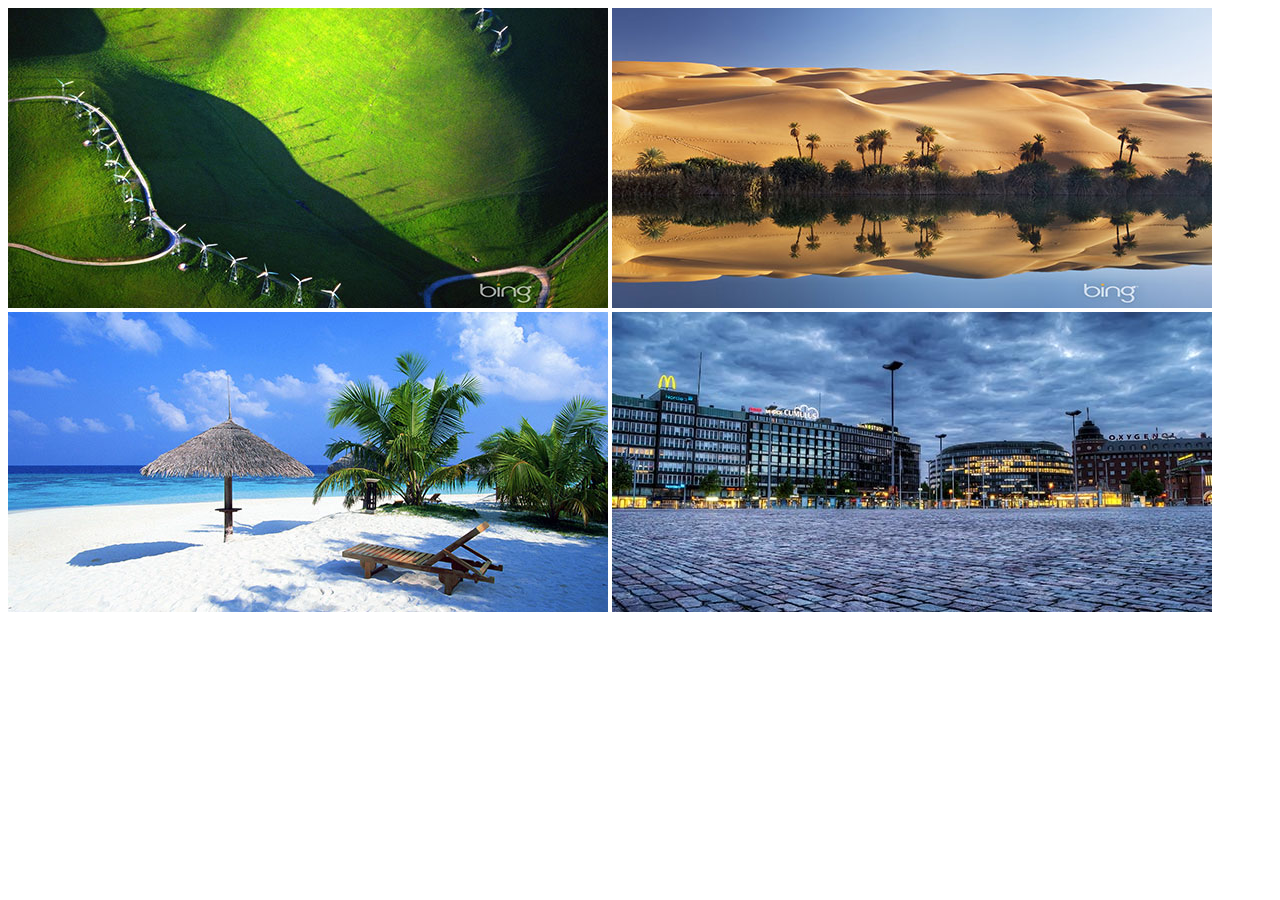
==== Ejercicio3/carousel/index.html @ 0718dde9 "Subida de ejercicio" ====
<!doctype html>
<html>
<head>
    <meta charset="utf-8">
    <title>Carousel Example</title>
</head>
<body>

<div class="container">
    <div id="slides">
        <img src="img/02.jpg" alt="foto">
        <img src="img/04.jpg" alt="foto">
        <img src="img/05.jpg" alt="foto">
        <img src="img/09.jpg" alt="foto">
    </div>
</div>

</body>
</html>
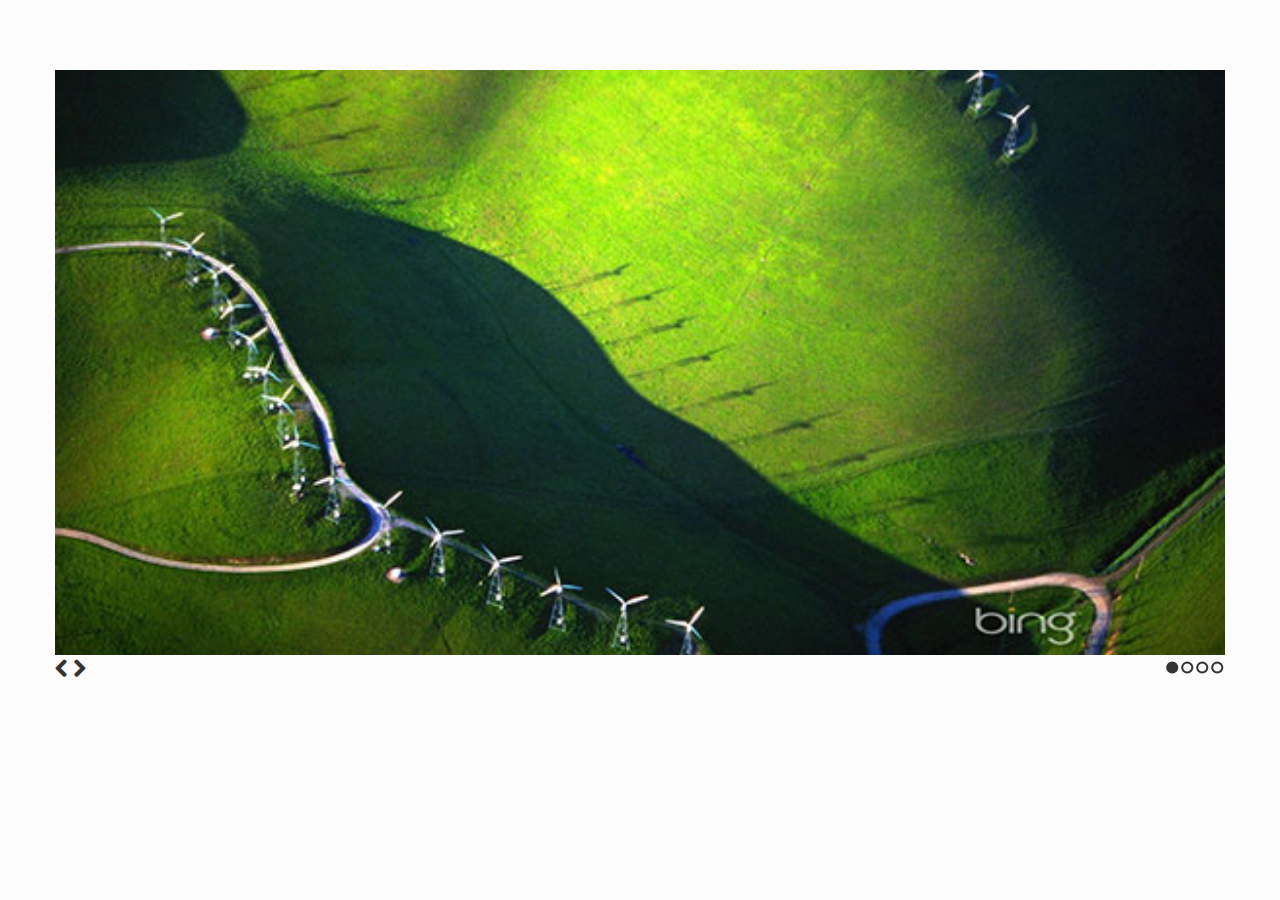
==== commit 3b7a332a: "Subida de ejercicios" ====
--- a/Ejercicio3/carousel/index.html
+++ b/Ejercicio3/carousel/index.html
@@ -3,7 +3,15 @@
 <head>
     <meta charset="utf-8">
     <title>Carousel Example</title>
+
+  	<meta name="viewport" content="width=device-width">
+
+  	<link rel="stylesheet" href="css/example.css">
+	<link rel="stylesheet" href="css/font-awesome.min.css">
+  	<link rel="stylesheet" href="css/styles.css">
+
 </head>
+
 <body>
 
 <div class="container">
@@ -12,8 +20,23 @@
         <img src="img/04.jpg" alt="foto">
         <img src="img/05.jpg" alt="foto">
         <img src="img/09.jpg" alt="foto">
+	    <a href="#" class="slidesjs-previous slidesjs-navigation"><i class="icon-chevron-left icon-large"></i></a>
+      	<a href="#" class="slidesjs-next slidesjs-navigation"><i class="icon-chevron-right icon-large"></i></a>
     </div>
 </div>
 
+	<script src="https://ajax.googleapis.com/ajax/libs/jquery/3.1.1/jquery.min.js"></script>
+	<script src="js/jquery.slides.min.js"></script>
+
+	<script>
+	    $(function() {
+	      $('#slides').slidesjs({
+	        width: 600,
+	        height: 300,
+	        navigation: false
+	      });
+	    });
+  	</script>
+
 </body>
 </html>
--- a/Ejercicio3/carousel/css/example.css
+++ b/Ejercicio3/carousel/css/example.css
@@ -0,0 +1,1742 @@
+/*!
+ * Bootstrap v2.2.2
+ *
+ * Copyright 2012 Twitter, Inc
+ * Licensed under the Apache License v2.0
+ * http://www.apache.org/licenses/LICENSE-2.0
+ *
+ * Designed and built with all the love in the world @twitter by @mdo and @fat.
+ */
+.clearfix {
+  *zoom: 1;
+}
+.clearfix:before,
+.clearfix:after {
+  display: table;
+  content: "";
+  line-height: 0;
+}
+.clearfix:after {
+  clear: both;
+}
+.hide-text {
+  font: 0/0 a;
+  color: transparent;
+  text-shadow: none;
+  background-color: transparent;
+  border: 0;
+}
+.input-block-level {
+  display: block;
+  width: 100%;
+  min-height: 30px;
+  -webkit-box-sizing: border-box;
+  -moz-box-sizing: border-box;
+  box-sizing: border-box;
+}
+article,
+aside,
+details,
+figcaption,
+figure,
+footer,
+header,
+hgroup,
+nav,
+section {
+  display: block;
+}
+audio,
+canvas,
+video {
+  display: inline-block;
+  *display: inline;
+  *zoom: 1;
+}
+audio:not([controls]) {
+  display: none;
+}
+html {
+  font-size: 100%;
+  -webkit-text-size-adjust: 100%;
+  -ms-text-size-adjust: 100%;
+}
+a:focus {
+  outline: thin dotted #333;
+  outline: 5px auto -webkit-focus-ring-color;
+  outline-offset: -2px;
+}
+a:hover,
+a:active {
+  outline: 0;
+}
+sub,
+sup {
+  position: relative;
+  font-size: 75%;
+  line-height: 0;
+  vertical-align: baseline;
+}
+sup {
+  top: -0.5em;
+}
+sub {
+  bottom: -0.25em;
+}
+img {
+  /* Responsive images (ensure images don't scale beyond their parents) */
+
+  max-width: 100%;
+  /* Part 1: Set a maxium relative to the parent */
+
+  width: auto\9;
+  /* IE7-8 need help adjusting responsive images */
+
+  height: auto;
+  /* Part 2: Scale the height according to the width, otherwise you get stretching */
+
+  vertical-align: middle;
+  border: 0;
+  -ms-interpolation-mode: bicubic;
+}
+#map_canvas img,
+.google-maps img {
+  max-width: none;
+}
+button,
+input,
+select,
+textarea {
+  margin: 0;
+  font-size: 100%;
+  vertical-align: middle;
+}
+button,
+input {
+  *overflow: visible;
+  line-height: normal;
+}
+button::-moz-focus-inner,
+input::-moz-focus-inner {
+  padding: 0;
+  border: 0;
+}
+button,
+html input[type="button"],
+input[type="reset"],
+input[type="submit"] {
+  -webkit-appearance: button;
+  cursor: pointer;
+}
+label,
+select,
+button,
+input[type="button"],
+input[type="reset"],
+input[type="submit"],
+input[type="radio"],
+input[type="checkbox"] {
+  cursor: pointer;
+}
+input[type="search"] {
+  -webkit-box-sizing: content-box;
+  -moz-box-sizing: content-box;
+  box-sizing: content-box;
+  -webkit-appearance: textfield;
+}
+input[type="search"]::-webkit-search-decoration,
+input[type="search"]::-webkit-search-cancel-button {
+  -webkit-appearance: none;
+}
+textarea {
+  overflow: auto;
+  vertical-align: top;
+}
+@media print {
+  * {
+    text-shadow: none !important;
+    color: #000 !important;
+    background: transparent !important;
+    box-shadow: none !important;
+  }
+  a,
+  a:visited {
+    text-decoration: underline;
+  }
+  a[href]:after {
+    content: " (" attr(href) ")";
+  }
+  abbr[title]:after {
+    content: " (" attr(title) ")";
+  }
+  .ir a:after,
+  a[href^="javascript:"]:after,
+  a[href^="#"]:after {
+    content: "";
+  }
+  pre,
+  blockquote {
+    border: 1px solid #999;
+    page-break-inside: avoid;
+  }
+  thead {
+    display: table-header-group;
+  }
+  tr,
+  img {
+    page-break-inside: avoid;
+  }
+  img {
+    max-width: 100% !important;
+  }
+  @page  {
+    margin: 0.5cm;
+  }
+  p,
+  h2,
+  h3 {
+    orphans: 3;
+    widows: 3;
+  }
+  h2,
+  h3 {
+    page-break-after: avoid;
+  }
+}
+body {
+  margin: 0;
+  font-family: "Helvetica Neue", Helvetica, Arial, sans-serif;
+  font-size: 14px;
+  line-height: 20px;
+  color: #333333;
+  background-color: #ffffff;
+}
+/*a {
+  color: #0088cc;
+  text-decoration: none;
+}
+a:hover {
+  color: #005580;
+  text-decoration: underline;
+}*/
+.img-rounded {
+  -webkit-border-radius: 6px;
+  -moz-border-radius: 6px;
+  border-radius: 6px;
+}
+.img-polaroid {
+  padding: 4px;
+  background-color: #fff;
+  border: 1px solid #ccc;
+  border: 1px solid rgba(0, 0, 0, 0.2);
+  -webkit-box-shadow: 0 1px 3px rgba(0, 0, 0, 0.1);
+  -moz-box-shadow: 0 1px 3px rgba(0, 0, 0, 0.1);
+  box-shadow: 0 1px 3px rgba(0, 0, 0, 0.1);
+}
+.img-circle {
+  -webkit-border-radius: 500px;
+  -moz-border-radius: 500px;
+  border-radius: 500px;
+}
+.row {
+  margin-left: -20px;
+  *zoom: 1;
+}
+.row:before,
+.row:after {
+  display: table;
+  content: "";
+  line-height: 0;
+}
+.row:after {
+  clear: both;
+}
+[class*="span"] {
+  float: left;
+  min-height: 1px;
+  margin-left: 20px;
+}
+.container,
+.navbar-static-top .container,
+.navbar-fixed-top .container,
+.navbar-fixed-bottom .container {
+  width: 940px;
+}
+.span12 {
+  width: 940px;
+}
+.span11 {
+  width: 860px;
+}
+.span10 {
+  width: 780px;
+}
+.span9 {
+  width: 700px;
+}
+.span8 {
+  width: 620px;
+}
+.span7 {
+  width: 540px;
+}
+.span6 {
+  width: 460px;
+}
+.span5 {
+  width: 380px;
+}
+.span4 {
+  width: 300px;
+}
+.span3 {
+  width: 220px;
+}
+.span2 {
+  width: 140px;
+}
+.span1 {
+  width: 60px;
+}
+.offset12 {
+  margin-left: 980px;
+}
+.offset11 {
+  margin-left: 900px;
+}
+.offset10 {
+  margin-left: 820px;
+}
+.offset9 {
+  margin-left: 740px;
+}
+.offset8 {
+  margin-left: 660px;
+}
+.offset7 {
+  margin-left: 580px;
+}
+.offset6 {
+  margin-left: 500px;
+}
+.offset5 {
+  margin-left: 420px;
+}
+.offset4 {
+  margin-left: 340px;
+}
+.offset3 {
+  margin-left: 260px;
+}
+.offset2 {
+  margin-left: 180px;
+}
+.offset1 {
+  margin-left: 100px;
+}
+.row-fluid {
+  width: 100%;
+  *zoom: 1;
+}
+.row-fluid:before,
+.row-fluid:after {
+  display: table;
+  content: "";
+  line-height: 0;
+}
+.row-fluid:after {
+  clear: both;
+}
+.row-fluid [class*="span"] {
+  display: block;
+  width: 100%;
+  min-height: 30px;
+  -webkit-box-sizing: border-box;
+  -moz-box-sizing: border-box;
+  box-sizing: border-box;
+  float: left;
+  margin-left: 2.127659574468085%;
+  *margin-left: 2.074468085106383%;
+}
+.row-fluid [class*="span"]:first-child {
+  margin-left: 0;
+}
+.row-fluid .controls-row [class*="span"] + [class*="span"] {
+  margin-left: 2.127659574468085%;
+}
+.row-fluid .span12 {
+  width: 100%;
+  *width: 99.94680851063829%;
+}
+.row-fluid .span11 {
+  width: 91.48936170212765%;
+  *width: 91.43617021276594%;
+}
+.row-fluid .span10 {
+  width: 82.97872340425532%;
+  *width: 82.92553191489361%;
+}
+.row-fluid .span9 {
+  width: 74.46808510638297%;
+  *width: 74.41489361702126%;
+}
+.row-fluid .span8 {
+  width: 65.95744680851064%;
+  *width: 65.90425531914893%;
+}
+.row-fluid .span7 {
+  width: 57.44680851063829%;
+  *width: 57.39361702127659%;
+}
+.row-fluid .span6 {
+  width: 48.93617021276595%;
+  *width: 48.88297872340425%;
+}
+.row-fluid .span5 {
+  width: 40.42553191489362%;
+  *width: 40.37234042553192%;
+}
+.row-fluid .span4 {
+  width: 31.914893617021278%;
+  *width: 31.861702127659576%;
+}
+.row-fluid .span3 {
+  width: 23.404255319148934%;
+  *width: 23.351063829787233%;
+}
+.row-fluid .span2 {
+  width: 14.893617021276595%;
+  *width: 14.840425531914894%;
+}
+.row-fluid .span1 {
+  width: 6.382978723404255%;
+  *width: 6.329787234042553%;
+}
+.row-fluid .offset12 {
+  margin-left: 104.25531914893617%;
+  *margin-left: 104.14893617021275%;
+}
+.row-fluid .offset12:first-child {
+  margin-left: 102.12765957446808%;
+  *margin-left: 102.02127659574467%;
+}
+.row-fluid .offset11 {
+  margin-left: 95.74468085106382%;
+  *margin-left: 95.6382978723404%;
+}
+.row-fluid .offset11:first-child {
+  margin-left: 93.61702127659574%;
+  *margin-left: 93.51063829787232%;
+}
+.row-fluid .offset10 {
+  margin-left: 87.23404255319149%;
+  *margin-left: 87.12765957446807%;
+}
+.row-fluid .offset10:first-child {
+  margin-left: 85.1063829787234%;
+  *margin-left: 84.99999999999999%;
+}
+.row-fluid .offset9 {
+  margin-left: 78.72340425531914%;
+  *margin-left: 78.61702127659572%;
+}
+.row-fluid .offset9:first-child {
+  margin-left: 76.59574468085106%;
+  *margin-left: 76.48936170212764%;
+}
+.row-fluid .offset8 {
+  margin-left: 70.2127659574468%;
+  *margin-left: 70.10638297872339%;
+}
+.row-fluid .offset8:first-child {
+  margin-left: 68.08510638297872%;
+  *margin-left: 67.9787234042553%;
+}
+.row-fluid .offset7 {
+  margin-left: 61.70212765957446%;
+  *margin-left: 61.59574468085106%;
+}
+.row-fluid .offset7:first-child {
+  margin-left: 59.574468085106375%;
+  *margin-left: 59.46808510638297%;
+}
+.row-fluid .offset6 {
+  margin-left: 53.191489361702125%;
+  *margin-left: 53.085106382978715%;
+}
+.row-fluid .offset6:first-child {
+  margin-left: 51.063829787234035%;
+  *margin-left: 50.95744680851063%;
+}
+.row-fluid .offset5 {
+  margin-left: 44.68085106382979%;
+  *margin-left: 44.57446808510638%;
+}
+.row-fluid .offset5:first-child {
+  margin-left: 42.5531914893617%;
+  *margin-left: 42.4468085106383%;
+}
+.row-fluid .offset4 {
+  margin-left: 36.170212765957444%;
+  *margin-left: 36.06382978723405%;
+}
+.row-fluid .offset4:first-child {
+  margin-left: 34.04255319148936%;
+  *margin-left: 33.93617021276596%;
+}
+.row-fluid .offset3 {
+  margin-left: 27.659574468085104%;
+  *margin-left: 27.5531914893617%;
+}
+.row-fluid .offset3:first-child {
+  margin-left: 25.53191489361702%;
+  *margin-left: 25.425531914893618%;
+}
+.row-fluid .offset2 {
+  margin-left: 19.148936170212764%;
+  *margin-left: 19.04255319148936%;
+}
+.row-fluid .offset2:first-child {
+  margin-left: 17.02127659574468%;
+  *margin-left: 16.914893617021278%;
+}
+.row-fluid .offset1 {
+  margin-left: 10.638297872340425%;
+  *margin-left: 10.53191489361702%;
+}
+.row-fluid .offset1:first-child {
+  margin-left: 8.51063829787234%;
+  *margin-left: 8.404255319148938%;
+}
+[class*="span"].hide,
+.row-fluid [class*="span"].hide {
+  display: none;
+}
+[class*="span"].pull-right,
+.row-fluid [class*="span"].pull-right {
+  float: right;
+}
+.container {
+  margin-right: auto;
+  margin-left: auto;
+  *zoom: 1;
+}
+.container:before,
+.container:after {
+  display: table;
+  content: "";
+  line-height: 0;
+}
+.container:after {
+  clear: both;
+}
+.container-fluid {
+  padding-right: 20px;
+  padding-left: 20px;
+  *zoom: 1;
+}
+.container-fluid:before,
+.container-fluid:after {
+  display: table;
+  content: "";
+  line-height: 0;
+}
+.container-fluid:after {
+  clear: both;
+}
+.btn {
+  display: inline-block;
+  *display: inline;
+  /* IE7 inline-block hack */
+
+  *zoom: 1;
+  padding: 4px 12px;
+  margin-bottom: 0;
+  font-size: 14px;
+  line-height: 20px;
+  text-align: center;
+  vertical-align: middle;
+  cursor: pointer;
+  color: #333333;
+  text-shadow: 0 1px 1px rgba(255, 255, 255, 0.75);
+  background-color: #f5f5f5;
+  background-image: -moz-linear-gradient(top, #ffffff, #e6e6e6);
+  background-image: -webkit-gradient(linear, 0 0, 0 100%, from(#ffffff), to(#e6e6e6));
+  background-image: -webkit-linear-gradient(top, #ffffff, #e6e6e6);
+  background-image: -o-linear-gradient(top, #ffffff, #e6e6e6);
+  background-image: linear-gradient(to bottom, #ffffff, #e6e6e6);
+  background-repeat: repeat-x;
+  filter: progid:DXImageTransform.Microsoft.gradient(startColorstr='#ffffffff', endColorstr='#ffe6e6e6', GradientType=0);
+  border-color: #e6e6e6 #e6e6e6 #bfbfbf;
+  border-color: rgba(0, 0, 0, 0.1) rgba(0, 0, 0, 0.1) rgba(0, 0, 0, 0.25);
+  *background-color: #e6e6e6;
+  /* Darken IE7 buttons by default so they stand out more given they won't have borders */
+
+  filter: progid:DXImageTransform.Microsoft.gradient(enabled = false);
+  border: 1px solid #bbbbbb;
+  *border: 0;
+  border-bottom-color: #a2a2a2;
+  -webkit-border-radius: 4px;
+  -moz-border-radius: 4px;
+  border-radius: 4px;
+  *margin-left: .3em;
+  -webkit-box-shadow: inset 0 1px 0 rgba(255,255,255,.2), 0 1px 2px rgba(0,0,0,.05);
+  -moz-box-shadow: inset 0 1px 0 rgba(255,255,255,.2), 0 1px 2px rgba(0,0,0,.05);
+  box-shadow: inset 0 1px 0 rgba(255,255,255,.2), 0 1px 2px rgba(0,0,0,.05);
+}
+.btn:hover,
+.btn:active,
+.btn.active,
+.btn.disabled,
+.btn[disabled] {
+  color: #333333;
+  background-color: #e6e6e6;
+  *background-color: #d9d9d9;
+}
+.btn:active,
+.btn.active {
+  background-color: #cccccc \9;
+}
+.btn:first-child {
+  *margin-left: 0;
+}
+.btn:hover {
+  color: #333333;
+  text-decoration: none;
+  background-position: 0 -15px;
+  -webkit-transition: background-position 0.1s linear;
+  -moz-transition: background-position 0.1s linear;
+  -o-transition: background-position 0.1s linear;
+  transition: background-position 0.1s linear;
+}
+.btn:focus {
+  outline: thin dotted #333;
+  outline: 5px auto -webkit-focus-ring-color;
+  outline-offset: -2px;
+}
+.btn.active,
+.btn:active {
+  background-image: none;
+  outline: 0;
+  -webkit-box-shadow: inset 0 2px 4px rgba(0,0,0,.15), 0 1px 2px rgba(0,0,0,.05);
+  -moz-box-shadow: inset 0 2px 4px rgba(0,0,0,.15), 0 1px 2px rgba(0,0,0,.05);
+  box-shadow: inset 0 2px 4px rgba(0,0,0,.15), 0 1px 2px rgba(0,0,0,.05);
+}
+.btn.disabled,
+.btn[disabled] {
+  cursor: default;
+  background-image: none;
+  opacity: 0.65;
+  filter: alpha(opacity=65);
+  -webkit-box-shadow: none;
+  -moz-box-shadow: none;
+  box-shadow: none;
+}
+.btn-large {
+  padding: 11px 19px;
+  font-size: 17.5px;
+  -webkit-border-radius: 6px;
+  -moz-border-radius: 6px;
+  border-radius: 6px;
+}
+.btn-large [class^="icon-"],
+.btn-large [class*=" icon-"] {
+  margin-top: 4px;
+}
+.btn-small {
+  padding: 2px 10px;
+  font-size: 11.9px;
+  -webkit-border-radius: 3px;
+  -moz-border-radius: 3px;
+  border-radius: 3px;
+}
+.btn-small [class^="icon-"],
+.btn-small [class*=" icon-"] {
+  margin-top: 0;
+}
+.btn-mini [class^="icon-"],
+.btn-mini [class*=" icon-"] {
+  margin-top: -1px;
+}
+.btn-mini {
+  padding: 0 6px;
+  font-size: 10.5px;
+  -webkit-border-radius: 3px;
+  -moz-border-radius: 3px;
+  border-radius: 3px;
+}
+.btn-block {
+  display: block;
+  width: 100%;
+  padding-left: 0;
+  padding-right: 0;
+  -webkit-box-sizing: border-box;
+  -moz-box-sizing: border-box;
+  box-sizing: border-box;
+}
+.btn-block + .btn-block {
+  margin-top: 5px;
+}
+input[type="submit"].btn-block,
+input[type="reset"].btn-block,
+input[type="button"].btn-block {
+  width: 100%;
+}
+.btn-primary.active,
+.btn-warning.active,
+.btn-danger.active,
+.btn-success.active,
+.btn-info.active,
+.btn-inverse.active {
+  color: rgba(255, 255, 255, 0.75);
+}
+.btn {
+  border-color: #c5c5c5;
+  border-color: rgba(0, 0, 0, 0.15) rgba(0, 0, 0, 0.15) rgba(0, 0, 0, 0.25);
+}
+.btn-primary {
+  color: #ffffff;
+  text-shadow: 0 -1px 0 rgba(0, 0, 0, 0.25);
+  background-color: #006dcc;
+  background-image: -moz-linear-gradient(top, #0088cc, #0044cc);
+  background-image: -webkit-gradient(linear, 0 0, 0 100%, from(#0088cc), to(#0044cc));
+  background-image: -webkit-linear-gradient(top, #0088cc, #0044cc);
+  background-image: -o-linear-gradient(top, #0088cc, #0044cc);
+  background-image: linear-gradient(to bottom, #0088cc, #0044cc);
+  background-repeat: repeat-x;
+  filter: progid:DXImageTransform.Microsoft.gradient(startColorstr='#ff0088cc', endColorstr='#ff0044cc', GradientType=0);
+  border-color: #0044cc #0044cc #002a80;
+  border-color: rgba(0, 0, 0, 0.1) rgba(0, 0, 0, 0.1) rgba(0, 0, 0, 0.25);
+  *background-color: #0044cc;
+  /* Darken IE7 buttons by default so they stand out more given they won't have borders */
+
+  filter: progid:DXImageTransform.Microsoft.gradient(enabled = false);
+}
+.btn-primary:hover,
+.btn-primary:active,
+.btn-primary.active,
+.btn-primary.disabled,
+.btn-primary[disabled] {
+  color: #ffffff;
+  background-color: #0044cc;
+  *background-color: #003bb3;
+}
+.btn-primary:active,
+.btn-primary.active {
+  background-color: #003399 \9;
+}
+.btn-warning {
+  color: #ffffff;
+  text-shadow: 0 -1px 0 rgba(0, 0, 0, 0.25);
+  background-color: #faa732;
+  background-image: -moz-linear-gradient(top, #fbb450, #f89406);
+  background-image: -webkit-gradient(linear, 0 0, 0 100%, from(#fbb450), to(#f89406));
+  background-image: -webkit-linear-gradient(top, #fbb450, #f89406);
+  background-image: -o-linear-gradient(top, #fbb450, #f89406);
+  background-image: linear-gradient(to bottom, #fbb450, #f89406);
+  background-repeat: repeat-x;
+  filter: progid:DXImageTransform.Microsoft.gradient(startColorstr='#fffbb450', endColorstr='#fff89406', GradientType=0);
+  border-color: #f89406 #f89406 #ad6704;
+  border-color: rgba(0, 0, 0, 0.1) rgba(0, 0, 0, 0.1) rgba(0, 0, 0, 0.25);
+  *background-color: #f89406;
+  /* Darken IE7 buttons by default so they stand out more given they won't have borders */
+
+  filter: progid:DXImageTransform.Microsoft.gradient(enabled = false);
+}
+.btn-warning:hover,
+.btn-warning:active,
+.btn-warning.active,
+.btn-warning.disabled,
+.btn-warning[disabled] {
+  color: #ffffff;
+  background-color: #f89406;
+  *background-color: #df8505;
+}
+.btn-warning:active,
+.btn-warning.active {
+  background-color: #c67605 \9;
+}
+.btn-danger {
+  color: #ffffff;
+  text-shadow: 0 -1px 0 rgba(0, 0, 0, 0.25);
+  background-color: #da4f49;
+  background-image: -moz-linear-gradient(top, #ee5f5b, #bd362f);
+  background-image: -webkit-gradient(linear, 0 0, 0 100%, from(#ee5f5b), to(#bd362f));
+  background-image: -webkit-linear-gradient(top, #ee5f5b, #bd362f);
+  background-image: -o-linear-gradient(top, #ee5f5b, #bd362f);
+  background-image: linear-gradient(to bottom, #ee5f5b, #bd362f);
+  background-repeat: repeat-x;
+  filter: progid:DXImageTransform.Microsoft.gradient(startColorstr='#ffee5f5b', endColorstr='#ffbd362f', GradientType=0);
+  border-color: #bd362f #bd362f #802420;
+  border-color: rgba(0, 0, 0, 0.1) rgba(0, 0, 0, 0.1) rgba(0, 0, 0, 0.25);
+  *background-color: #bd362f;
+  /* Darken IE7 buttons by default so they stand out more given they won't have borders */
+
+  filter: progid:DXImageTransform.Microsoft.gradient(enabled = false);
+}
+.btn-danger:hover,
+.btn-danger:active,
+.btn-danger.active,
+.btn-danger.disabled,
+.btn-danger[disabled] {
+  color: #ffffff;
+  background-color: #bd362f;
+  *background-color: #a9302a;
+}
+.btn-danger:active,
+.btn-danger.active {
+  background-color: #942a25 \9;
+}
+.btn-success {
+  color: #ffffff;
+  text-shadow: 0 -1px 0 rgba(0, 0, 0, 0.25);
+  background-color: #5bb75b;
+  background-image: -moz-linear-gradient(top, #62c462, #51a351);
+  background-image: -webkit-gradient(linear, 0 0, 0 100%, from(#62c462), to(#51a351));
+  background-image: -webkit-linear-gradient(top, #62c462, #51a351);
+  background-image: -o-linear-gradient(top, #62c462, #51a351);
+  background-image: linear-gradient(to bottom, #62c462, #51a351);
+  background-repeat: repeat-x;
+  filter: progid:DXImageTransform.Microsoft.gradient(startColorstr='#ff62c462', endColorstr='#ff51a351', GradientType=0);
+  border-color: #51a351 #51a351 #387038;
+  border-color: rgba(0, 0, 0, 0.1) rgba(0, 0, 0, 0.1) rgba(0, 0, 0, 0.25);
+  *background-color: #51a351;
+  /* Darken IE7 buttons by default so they stand out more given they won't have borders */
+
+  filter: progid:DXImageTransform.Microsoft.gradient(enabled = false);
+}
+.btn-success:hover,
+.btn-success:active,
+.btn-success.active,
+.btn-success.disabled,
+.btn-success[disabled] {
+  color: #ffffff;
+  background-color: #51a351;
+  *background-color: #499249;
+}
+.btn-success:active,
+.btn-success.active {
+  background-color: #408140 \9;
+}
+.btn-info {
+  color: #ffffff;
+  text-shadow: 0 -1px 0 rgba(0, 0, 0, 0.25);
+  background-color: #49afcd;
+  background-image: -moz-linear-gradient(top, #5bc0de, #2f96b4);
+  background-image: -webkit-gradient(linear, 0 0, 0 100%, from(#5bc0de), to(#2f96b4));
+  background-image: -webkit-linear-gradient(top, #5bc0de, #2f96b4);
+  background-image: -o-linear-gradient(top, #5bc0de, #2f96b4);
+  background-image: linear-gradient(to bottom, #5bc0de, #2f96b4);
+  background-repeat: repeat-x;
+  filter: progid:DXImageTransform.Microsoft.gradient(startColorstr='#ff5bc0de', endColorstr='#ff2f96b4', GradientType=0);
+  border-color: #2f96b4 #2f96b4 #1f6377;
+  border-color: rgba(0, 0, 0, 0.1) rgba(0, 0, 0, 0.1) rgba(0, 0, 0, 0.25);
+  *background-color: #2f96b4;
+  /* Darken IE7 buttons by default so they stand out more given they won't have borders */
+
+  filter: progid:DXImageTransform.Microsoft.gradient(enabled = false);
+}
+.btn-info:hover,
+.btn-info:active,
+.btn-info.active,
+.btn-info.disabled,
+.btn-info[disabled] {
+  color: #ffffff;
+  background-color: #2f96b4;
+  *background-color: #2a85a0;
+}
+.btn-info:active,
+.btn-info.active {
+  background-color: #24748c \9;
+}
+.btn-inverse {
+  color: #ffffff;
+  text-shadow: 0 -1px 0 rgba(0, 0, 0, 0.25);
+  background-color: #363636;
+  background-image: -moz-linear-gradient(top, #444444, #222222);
+  background-image: -webkit-gradient(linear, 0 0, 0 100%, from(#444444), to(#222222));
+  background-image: -webkit-linear-gradient(top, #444444, #222222);
+  background-image: -o-linear-gradient(top, #444444, #222222);
+  background-image: linear-gradient(to bottom, #444444, #222222);
+  background-repeat: repeat-x;
+  filter: progid:DXImageTransform.Microsoft.gradient(startColorstr='#ff444444', endColorstr='#ff222222', GradientType=0);
+  border-color: #222222 #222222 #000000;
+  border-color: rgba(0, 0, 0, 0.1) rgba(0, 0, 0, 0.1) rgba(0, 0, 0, 0.25);
+  *background-color: #222222;
+  /* Darken IE7 buttons by default so they stand out more given they won't have borders */
+
+  filter: progid:DXImageTransform.Microsoft.gradient(enabled = false);
+}
+.btn-inverse:hover,
+.btn-inverse:active,
+.btn-inverse.active,
+.btn-inverse.disabled,
+.btn-inverse[disabled] {
+  color: #ffffff;
+  background-color: #222222;
+  *background-color: #151515;
+}
+.btn-inverse:active,
+.btn-inverse.active {
+  background-color: #080808 \9;
+}
+button.btn,
+input[type="submit"].btn {
+  *padding-top: 3px;
+  *padding-bottom: 3px;
+}
+button.btn::-moz-focus-inner,
+input[type="submit"].btn::-moz-focus-inner {
+  padding: 0;
+  border: 0;
+}
+button.btn.btn-large,
+input[type="submit"].btn.btn-large {
+  *padding-top: 7px;
+  *padding-bottom: 7px;
+}
+button.btn.btn-small,
+input[type="submit"].btn.btn-small {
+  *padding-top: 3px;
+  *padding-bottom: 3px;
+}
+button.btn.btn-mini,
+input[type="submit"].btn.btn-mini {
+  *padding-top: 1px;
+  *padding-bottom: 1px;
+}
+.btn-link,
+.btn-link:active,
+.btn-link[disabled] {
+  background-color: transparent;
+  background-image: none;
+  -webkit-box-shadow: none;
+  -moz-box-shadow: none;
+  box-shadow: none;
+}
+.btn-link {
+  border-color: transparent;
+  cursor: pointer;
+  color: #0088cc;
+  -webkit-border-radius: 0;
+  -moz-border-radius: 0;
+  border-radius: 0;
+}
+.btn-link:hover {
+  color: #005580;
+  text-decoration: underline;
+  background-color: transparent;
+}
+.btn-link[disabled]:hover {
+  color: #333333;
+  text-decoration: none;
+}
+.btn-group {
+  position: relative;
+  display: inline-block;
+  *display: inline;
+  /* IE7 inline-block hack */
+
+  *zoom: 1;
+  font-size: 0;
+  vertical-align: middle;
+  white-space: nowrap;
+  *margin-left: .3em;
+}
+.btn-group:first-child {
+  *margin-left: 0;
+}
+.btn-group + .btn-group {
+  margin-left: 5px;
+}
+.btn-toolbar {
+  font-size: 0;
+  margin-top: 10px;
+  margin-bottom: 10px;
+}
+.btn-toolbar > .btn + .btn,
+.btn-toolbar > .btn-group + .btn,
+.btn-toolbar > .btn + .btn-group {
+  margin-left: 5px;
+}
+.btn-group > .btn {
+  position: relative;
+  -webkit-border-radius: 0;
+  -moz-border-radius: 0;
+  border-radius: 0;
+}
+.btn-group > .btn + .btn {
+  margin-left: -1px;
+}
+.btn-group > .btn,
+.btn-group > .dropdown-menu,
+.btn-group > .popover {
+  font-size: 14px;
+}
+.btn-group > .btn-mini {
+  font-size: 10.5px;
+}
+.btn-group > .btn-small {
+  font-size: 11.9px;
+}
+.btn-group > .btn-large {
+  font-size: 17.5px;
+}
+.btn-group > .btn:first-child {
+  margin-left: 0;
+  -webkit-border-top-left-radius: 4px;
+  -moz-border-radius-topleft: 4px;
+  border-top-left-radius: 4px;
+  -webkit-border-bottom-left-radius: 4px;
+  -moz-border-radius-bottomleft: 4px;
+  border-bottom-left-radius: 4px;
+}
+.btn-group > .btn:last-child,
+.btn-group > .dropdown-toggle {
+  -webkit-border-top-right-radius: 4px;
+  -moz-border-radius-topright: 4px;
+  border-top-right-radius: 4px;
+  -webkit-border-bottom-right-radius: 4px;
+  -moz-border-radius-bottomright: 4px;
+  border-bottom-right-radius: 4px;
+}
+.btn-group > .btn.large:first-child {
+  margin-left: 0;
+  -webkit-border-top-left-radius: 6px;
+  -moz-border-radius-topleft: 6px;
+  border-top-left-radius: 6px;
+  -webkit-border-bottom-left-radius: 6px;
+  -moz-border-radius-bottomleft: 6px;
+  border-bottom-left-radius: 6px;
+}
+.btn-group > .btn.large:last-child,
+.btn-group > .large.dropdown-toggle {
+  -webkit-border-top-right-radius: 6px;
+  -moz-border-radius-topright: 6px;
+  border-top-right-radius: 6px;
+  -webkit-border-bottom-right-radius: 6px;
+  -moz-border-radius-bottomright: 6px;
+  border-bottom-right-radius: 6px;
+}
+.btn-group > .btn:hover,
+.btn-group > .btn:focus,
+.btn-group > .btn:active,
+.btn-group > .btn.active {
+  z-index: 2;
+}
+.btn-group .dropdown-toggle:active,
+.btn-group.open .dropdown-toggle {
+  outline: 0;
+}
+.btn-group > .btn + .dropdown-toggle {
+  padding-left: 8px;
+  padding-right: 8px;
+  -webkit-box-shadow: inset 1px 0 0 rgba(255,255,255,.125), inset 0 1px 0 rgba(255,255,255,.2), 0 1px 2px rgba(0,0,0,.05);
+  -moz-box-shadow: inset 1px 0 0 rgba(255,255,255,.125), inset 0 1px 0 rgba(255,255,255,.2), 0 1px 2px rgba(0,0,0,.05);
+  box-shadow: inset 1px 0 0 rgba(255,255,255,.125), inset 0 1px 0 rgba(255,255,255,.2), 0 1px 2px rgba(0,0,0,.05);
+  *padding-top: 5px;
+  *padding-bottom: 5px;
+}
+.btn-group > .btn-mini + .dropdown-toggle {
+  padding-left: 5px;
+  padding-right: 5px;
+  *padding-top: 2px;
+  *padding-bottom: 2px;
+}
+.btn-group > .btn-small + .dropdown-toggle {
+  *padding-top: 5px;
+  *padding-bottom: 4px;
+}
+.btn-group > .btn-large + .dropdown-toggle {
+  padding-left: 12px;
+  padding-right: 12px;
+  *padding-top: 7px;
+  *padding-bottom: 7px;
+}
+.btn-group.open .dropdown-toggle {
+  background-image: none;
+  -webkit-box-shadow: inset 0 2px 4px rgba(0,0,0,.15), 0 1px 2px rgba(0,0,0,.05);
+  -moz-box-shadow: inset 0 2px 4px rgba(0,0,0,.15), 0 1px 2px rgba(0,0,0,.05);
+  box-shadow: inset 0 2px 4px rgba(0,0,0,.15), 0 1px 2px rgba(0,0,0,.05);
+}
+.btn-group.open .btn.dropdown-toggle {
+  background-color: #e6e6e6;
+}
+.btn-group.open .btn-primary.dropdown-toggle {
+  background-color: #0044cc;
+}
+.btn-group.open .btn-warning.dropdown-toggle {
+  background-color: #f89406;
+}
+.btn-group.open .btn-danger.dropdown-toggle {
+  background-color: #bd362f;
+}
+.btn-group.open .btn-success.dropdown-toggle {
+  background-color: #51a351;
+}
+.btn-group.open .btn-info.dropdown-toggle {
+  background-color: #2f96b4;
+}
+.btn-group.open .btn-inverse.dropdown-toggle {
+  background-color: #222222;
+}
+.btn .caret {
+  margin-top: 8px;
+  margin-left: 0;
+}
+.btn-mini .caret,
+.btn-small .caret,
+.btn-large .caret {
+  margin-top: 6px;
+}
+.btn-large .caret {
+  border-left-width: 5px;
+  border-right-width: 5px;
+  border-top-width: 5px;
+}
+.dropup .btn-large .caret {
+  border-bottom-width: 5px;
+}
+.btn-primary .caret,
+.btn-warning .caret,
+.btn-danger .caret,
+.btn-info .caret,
+.btn-success .caret,
+.btn-inverse .caret {
+  border-top-color: #ffffff;
+  border-bottom-color: #ffffff;
+}
+.btn-group-vertical {
+  display: inline-block;
+  *display: inline;
+  /* IE7 inline-block hack */
+
+  *zoom: 1;
+}
+.btn-group-vertical > .btn {
+  display: block;
+  float: none;
+  max-width: 100%;
+  -webkit-border-radius: 0;
+  -moz-border-radius: 0;
+  border-radius: 0;
+}
+.btn-group-vertical > .btn + .btn {
+  margin-left: 0;
+  margin-top: -1px;
+}
+.btn-group-vertical > .btn:first-child {
+  -webkit-border-radius: 4px 4px 0 0;
+  -moz-border-radius: 4px 4px 0 0;
+  border-radius: 4px 4px 0 0;
+}
+.btn-group-vertical > .btn:last-child {
+  -webkit-border-radius: 0 0 4px 4px;
+  -moz-border-radius: 0 0 4px 4px;
+  border-radius: 0 0 4px 4px;
+}
+.btn-group-vertical > .btn-large:first-child {
+  -webkit-border-radius: 6px 6px 0 0;
+  -moz-border-radius: 6px 6px 0 0;
+  border-radius: 6px 6px 0 0;
+}
+.btn-group-vertical > .btn-large:last-child {
+  -webkit-border-radius: 0 0 6px 6px;
+  -moz-border-radius: 0 0 6px 6px;
+  border-radius: 0 0 6px 6px;
+}
+.navbar {
+  overflow: visible;
+  margin-bottom: 20px;
+  *position: relative;
+  *z-index: 2;
+}
+.navbar-inner {
+  min-height: 40px;
+  padding-left: 20px;
+  padding-right: 20px;
+  background-color: #fafafa;
+  background-image: -moz-linear-gradient(top, #ffffff, #f2f2f2);
+  background-image: -webkit-gradient(linear, 0 0, 0 100%, from(#ffffff), to(#f2f2f2));
+  background-image: -webkit-linear-gradient(top, #ffffff, #f2f2f2);
+  background-image: -o-linear-gradient(top, #ffffff, #f2f2f2);
+  background-image: linear-gradient(to bottom, #ffffff, #f2f2f2);
+  background-repeat: repeat-x;
+  filter: progid:DXImageTransform.Microsoft.gradient(startColorstr='#ffffffff', endColorstr='#fff2f2f2', GradientType=0);
+  border: 1px solid #d4d4d4;
+  -webkit-border-radius: 4px;
+  -moz-border-radius: 4px;
+  border-radius: 4px;
+  -webkit-box-shadow: 0 1px 4px rgba(0, 0, 0, 0.065);
+  -moz-box-shadow: 0 1px 4px rgba(0, 0, 0, 0.065);
+  box-shadow: 0 1px 4px rgba(0, 0, 0, 0.065);
+  *zoom: 1;
+}
+.navbar-inner:before,
+.navbar-inner:after {
+  display: table;
+  content: "";
+  line-height: 0;
+}
+.navbar-inner:after {
+  clear: both;
+}
+.navbar .container {
+  width: auto !important;
+}
+.nav-collapse.collapse {
+  height: auto;
+  overflow: visible;
+}
+.navbar .brand {
+  float: left;
+  display: block;
+  padding: 10px 20px 10px;
+  margin-left: -20px;
+  font-size: 20px;
+  font-weight: 200;
+  color: #777777;
+  text-shadow: 0 1px 0 #ffffff;
+}
+.navbar .brand.pull-right {
+  float: right;
+}
+.navbar .brand:hover {
+  text-decoration: none;
+}
+.navbar-text {
+  margin-bottom: 0;
+  line-height: 40px;
+  color: #777777;
+}
+.navbar-link {
+  color: #777777;
+}
+.navbar-link:hover {
+  color: #333333;
+}
+.navbar .divider-vertical {
+  height: 40px;
+  margin: 0 9px;
+  border-left: 1px solid #f2f2f2;
+  border-right: 1px solid #ffffff;
+}
+.navbar .btn,
+.navbar .btn-group {
+  margin-top: 5px;
+}
+.navbar .btn-group .btn,
+.navbar .input-prepend .btn,
+.navbar .input-append .btn {
+  margin-top: 0;
+}
+
+.navbar-static-top {
+  position: static;
+  margin-bottom: 0;
+}
+.navbar-static-top .navbar-inner {
+  -webkit-border-radius: 0;
+  -moz-border-radius: 0;
+  border-radius: 0;
+}
+.navbar-fixed-top,
+.navbar-fixed-bottom {
+  position: fixed;
+  right: 0;
+  left: 0;
+  z-index: 1030;
+  margin-bottom: 0;
+}
+.navbar-fixed-top .navbar-inner,
+.navbar-static-top .navbar-inner {
+  border-width: 0 0 1px;
+}
+.navbar-fixed-bottom .navbar-inner {
+  border-width: 1px 0 0;
+}
+.navbar-fixed-top .navbar-inner,
+.navbar-fixed-bottom .navbar-inner {
+  padding-left: 0;
+  padding-right: 0;
+  -webkit-border-radius: 0;
+  -moz-border-radius: 0;
+  border-radius: 0;
+}
+.navbar-static-top .container,
+.navbar-fixed-top .container,
+.navbar-fixed-bottom .container {
+  width: 940px;
+}
+.navbar-fixed-top {
+  top: 0;
+}
+.navbar-fixed-top .navbar-inner,
+.navbar-static-top .navbar-inner {
+  -webkit-box-shadow: 0 1px 10px rgba(0,0,0,.1);
+  -moz-box-shadow: 0 1px 10px rgba(0,0,0,.1);
+  box-shadow: 0 1px 10px rgba(0,0,0,.1);
+}
+.navbar-fixed-bottom {
+  bottom: 0;
+}
+.navbar-fixed-bottom .navbar-inner {
+  -webkit-box-shadow: 0 -1px 10px rgba(0,0,0,.1);
+  -moz-box-shadow: 0 -1px 10px rgba(0,0,0,.1);
+  box-shadow: 0 -1px 10px rgba(0,0,0,.1);
+}
+.navbar .nav {
+  position: relative;
+  left: 0;
+  display: block;
+  float: left;
+  margin: 0 10px 0 0;
+  padding: 0;
+}
+.navbar .nav.pull-right {
+  float: right;
+  margin-right: 0;
+}
+.navbar .nav > li {
+  float: left;
+}
+.navbar .nav > li > a {
+  float: none;
+  padding: 10px 15px 10px;
+  color: #777777;
+  text-decoration: none;
+  text-shadow: 0 1px 0 #ffffff;
+}
+.navbar .nav .dropdown-toggle .caret {
+  margin-top: 8px;
+}
+.navbar .nav > li > a:focus,
+.navbar .nav > li > a:hover {
+  background-color: transparent;
+  color: #333333;
+  text-decoration: none;
+}
+.navbar .nav > .active > a,
+.navbar .nav > .active > a:hover,
+.navbar .nav > .active > a:focus {
+  color: #555555;
+  text-decoration: none;
+  background-color: #e5e5e5;
+  -webkit-box-shadow: inset 0 3px 8px rgba(0, 0, 0, 0.125);
+  -moz-box-shadow: inset 0 3px 8px rgba(0, 0, 0, 0.125);
+  box-shadow: inset 0 3px 8px rgba(0, 0, 0, 0.125);
+}
+.navbar .btn-navbar {
+  display: none;
+  float: right;
+  padding: 7px 10px;
+  margin-left: 5px;
+  margin-right: 5px;
+  color: #ffffff;
+  text-shadow: 0 -1px 0 rgba(0, 0, 0, 0.25);
+  background-color: #ededed;
+  background-image: -moz-linear-gradient(top, #f2f2f2, #e5e5e5);
+  background-image: -webkit-gradient(linear, 0 0, 0 100%, from(#f2f2f2), to(#e5e5e5));
+  background-image: -webkit-linear-gradient(top, #f2f2f2, #e5e5e5);
+  background-image: -o-linear-gradient(top, #f2f2f2, #e5e5e5);
+  background-image: linear-gradient(to bottom, #f2f2f2, #e5e5e5);
+  background-repeat: repeat-x;
+  filter: progid:DXImageTransform.Microsoft.gradient(startColorstr='#fff2f2f2', endColorstr='#ffe5e5e5', GradientType=0);
+  border-color: #e5e5e5 #e5e5e5 #bfbfbf;
+  border-color: rgba(0, 0, 0, 0.1) rgba(0, 0, 0, 0.1) rgba(0, 0, 0, 0.25);
+  *background-color: #e5e5e5;
+  /* Darken IE7 buttons by default so they stand out more given they won't have borders */
+
+  filter: progid:DXImageTransform.Microsoft.gradient(enabled = false);
+  -webkit-box-shadow: inset 0 1px 0 rgba(255,255,255,.1), 0 1px 0 rgba(255,255,255,.075);
+  -moz-box-shadow: inset 0 1px 0 rgba(255,255,255,.1), 0 1px 0 rgba(255,255,255,.075);
+  box-shadow: inset 0 1px 0 rgba(255,255,255,.1), 0 1px 0 rgba(255,255,255,.075);
+}
+.navbar .btn-navbar:hover,
+.navbar .btn-navbar:active,
+.navbar .btn-navbar.active,
+.navbar .btn-navbar.disabled,
+.navbar .btn-navbar[disabled] {
+  color: #ffffff;
+  background-color: #e5e5e5;
+  *background-color: #d9d9d9;
+}
+.navbar .btn-navbar:active,
+.navbar .btn-navbar.active {
+  background-color: #cccccc \9;
+}
+.navbar .btn-navbar .icon-bar {
+  display: block;
+  width: 18px;
+  height: 2px;
+  background-color: #f5f5f5;
+  -webkit-border-radius: 1px;
+  -moz-border-radius: 1px;
+  border-radius: 1px;
+  -webkit-box-shadow: 0 1px 0 rgba(0, 0, 0, 0.25);
+  -moz-box-shadow: 0 1px 0 rgba(0, 0, 0, 0.25);
+  box-shadow: 0 1px 0 rgba(0, 0, 0, 0.25);
+}
+.btn-navbar .icon-bar + .icon-bar {
+  margin-top: 3px;
+}
+.navbar .nav > li > .dropdown-menu:before {
+  content: '';
+  display: inline-block;
+  border-left: 7px solid transparent;
+  border-right: 7px solid transparent;
+  border-bottom: 7px solid #ccc;
+  border-bottom-color: rgba(0, 0, 0, 0.2);
+  position: absolute;
+  top: -7px;
+  left: 9px;
+}
+.navbar .nav > li > .dropdown-menu:after {
+  content: '';
+  display: inline-block;
+  border-left: 6px solid transparent;
+  border-right: 6px solid transparent;
+  border-bottom: 6px solid #ffffff;
+  position: absolute;
+  top: -6px;
+  left: 10px;
+}
+.navbar-fixed-bottom .nav > li > .dropdown-menu:before {
+  border-top: 7px solid #ccc;
+  border-top-color: rgba(0, 0, 0, 0.2);
+  border-bottom: 0;
+  bottom: -7px;
+  top: auto;
+}
+.navbar-fixed-bottom .nav > li > .dropdown-menu:after {
+  border-top: 6px solid #ffffff;
+  border-bottom: 0;
+  bottom: -6px;
+  top: auto;
+}
+.navbar .nav li.dropdown > a:hover .caret {
+  border-top-color: #555555;
+  border-bottom-color: #555555;
+}
+.navbar .nav li.dropdown.open > .dropdown-toggle,
+.navbar .nav li.dropdown.active > .dropdown-toggle,
+.navbar .nav li.dropdown.open.active > .dropdown-toggle {
+  background-color: #e5e5e5;
+  color: #555555;
+}
+.navbar .nav li.dropdown > .dropdown-toggle .caret {
+  border-top-color: #777777;
+  border-bottom-color: #777777;
+}
+.navbar .nav li.dropdown.open > .dropdown-toggle .caret,
+.navbar .nav li.dropdown.active > .dropdown-toggle .caret,
+.navbar .nav li.dropdown.open.active > .dropdown-toggle .caret {
+  border-top-color: #555555;
+  border-bottom-color: #555555;
+}
+.navbar .pull-right > li > .dropdown-menu,
+.navbar .nav > li > .dropdown-menu.pull-right {
+  left: auto;
+  right: 0;
+}
+.navbar .pull-right > li > .dropdown-menu:before,
+.navbar .nav > li > .dropdown-menu.pull-right:before {
+  left: auto;
+  right: 12px;
+}
+.navbar .pull-right > li > .dropdown-menu:after,
+.navbar .nav > li > .dropdown-menu.pull-right:after {
+  left: auto;
+  right: 13px;
+}
+.navbar .pull-right > li > .dropdown-menu .dropdown-menu,
+.navbar .nav > li > .dropdown-menu.pull-right .dropdown-menu {
+  left: auto;
+  right: 100%;
+  margin-left: 0;
+  margin-right: -1px;
+  -webkit-border-radius: 6px 0 6px 6px;
+  -moz-border-radius: 6px 0 6px 6px;
+  border-radius: 6px 0 6px 6px;
+}
+.navbar-inverse .navbar-inner {
+  background-color: #1b1b1b;
+  background-image: -moz-linear-gradient(top, #222222, #111111);
+  background-image: -webkit-gradient(linear, 0 0, 0 100%, from(#222222), to(#111111));
+  background-image: -webkit-linear-gradient(top, #222222, #111111);
+  background-image: -o-linear-gradient(top, #222222, #111111);
+  background-image: linear-gradient(to bottom, #222222, #111111);
+  background-repeat: repeat-x;
+  filter: progid:DXImageTransform.Microsoft.gradient(startColorstr='#ff222222', endColorstr='#ff111111', GradientType=0);
+  border-color: #252525;
+}
+.navbar-inverse .brand,
+.navbar-inverse .nav > li > a {
+  color: #999999;
+  text-shadow: 0 -1px 0 rgba(0, 0, 0, 0.25);
+}
+.navbar-inverse .brand:hover,
+.navbar-inverse .nav > li > a:hover {
+  color: #ffffff;
+}
+.navbar-inverse .brand {
+  color: #999999;
+}
+.navbar-inverse .navbar-text {
+  color: #999999;
+}
+.navbar-inverse .nav > li > a:focus,
+.navbar-inverse .nav > li > a:hover {
+  background-color: transparent;
+  color: #ffffff;
+}
+.navbar-inverse .nav .active > a,
+.navbar-inverse .nav .active > a:hover,
+.navbar-inverse .nav .active > a:focus {
+  color: #ffffff;
+  background-color: #111111;
+}
+.navbar-inverse .navbar-link {
+  color: #999999;
+}
+.navbar-inverse .navbar-link:hover {
+  color: #ffffff;
+}
+.navbar-inverse .divider-vertical {
+  border-left-color: #111111;
+  border-right-color: #222222;
+}
+.navbar-inverse .nav li.dropdown.open > .dropdown-toggle,
+.navbar-inverse .nav li.dropdown.active > .dropdown-toggle,
+.navbar-inverse .nav li.dropdown.open.active > .dropdown-toggle {
+  background-color: #111111;
+  color: #ffffff;
+}
+.navbar-inverse .nav li.dropdown > a:hover .caret {
+  border-top-color: #ffffff;
+  border-bottom-color: #ffffff;
+}
+.navbar-inverse .nav li.dropdown > .dropdown-toggle .caret {
+  border-top-color: #999999;
+  border-bottom-color: #999999;
+}
+.navbar-inverse .nav li.dropdown.open > .dropdown-toggle .caret,
+.navbar-inverse .nav li.dropdown.active > .dropdown-toggle .caret,
+.navbar-inverse .nav li.dropdown.open.active > .dropdown-toggle .caret {
+  border-top-color: #ffffff;
+  border-bottom-color: #ffffff;
+}
+.navbar-inverse .navbar-search .search-query {
+  color: #ffffff;
+  background-color: #515151;
+  border-color: #111111;
+  -webkit-box-shadow: inset 0 1px 2px rgba(0,0,0,.1), 0 1px 0 rgba(255,255,255,.15);
+  -moz-box-shadow: inset 0 1px 2px rgba(0,0,0,.1), 0 1px 0 rgba(255,255,255,.15);
+  box-shadow: inset 0 1px 2px rgba(0,0,0,.1), 0 1px 0 rgba(255,255,255,.15);
+  -webkit-transition: none;
+  -moz-transition: none;
+  -o-transition: none;
+  transition: none;
+}
+.navbar-inverse .navbar-search .search-query:-moz-placeholder {
+  color: #cccccc;
+}
+.navbar-inverse .navbar-search .search-query:-ms-input-placeholder {
+  color: #cccccc;
+}
+.navbar-inverse .navbar-search .search-query::-webkit-input-placeholder {
+  color: #cccccc;
+}
+.navbar-inverse .navbar-search .search-query:focus,
+.navbar-inverse .navbar-search .search-query.focused {
+  padding: 5px 15px;
+  color: #333333;
+  text-shadow: 0 1px 0 #ffffff;
+  background-color: #ffffff;
+  border: 0;
+  -webkit-box-shadow: 0 0 3px rgba(0, 0, 0, 0.15);
+  -moz-box-shadow: 0 0 3px rgba(0, 0, 0, 0.15);
+  box-shadow: 0 0 3px rgba(0, 0, 0, 0.15);
+  outline: 0;
+}
+.navbar-inverse .btn-navbar {
+  color: #ffffff;
+  text-shadow: 0 -1px 0 rgba(0, 0, 0, 0.25);
+  background-color: #0e0e0e;
+  background-image: -moz-linear-gradient(top, #151515, #040404);
+  background-image: -webkit-gradient(linear, 0 0, 0 100%, from(#151515), to(#040404));
+  background-image: -webkit-linear-gradient(top, #151515, #040404);
+  background-image: -o-linear-gradient(top, #151515, #040404);
+  background-image: linear-gradient(to bottom, #151515, #040404);
+  background-repeat: repeat-x;
+  filter: progid:DXImageTransform.Microsoft.gradient(startColorstr='#ff151515', endColorstr='#ff040404', GradientType=0);
+  border-color: #040404 #040404 #000000;
+  border-color: rgba(0, 0, 0, 0.1) rgba(0, 0, 0, 0.1) rgba(0, 0, 0, 0.25);
+  *background-color: #040404;
+  /* Darken IE7 buttons by default so they stand out more given they won't have borders */
+
+  filter: progid:DXImageTransform.Microsoft.gradient(enabled = false);
+}
+.navbar-inverse .btn-navbar:hover,
+.navbar-inverse .btn-navbar:active,
+.navbar-inverse .btn-navbar.active,
+.navbar-inverse .btn-navbar.disabled,
+.navbar-inverse .btn-navbar[disabled] {
+  color: #ffffff;
+  background-color: #040404;
+  *background-color: #000000;
+}
+.navbar-inverse .btn-navbar:active,
+.navbar-inverse .btn-navbar.active {
+  background-color: #000000 \9;
+}
+.accordion {
+  margin-bottom: 20px;
+}
+.accordion-group {
+  margin-bottom: 2px;
+  border: 1px solid #e5e5e5;
+  -webkit-border-radius: 4px;
+  -moz-border-radius: 4px;
+  border-radius: 4px;
+}
+.accordion-heading {
+  border-bottom: 0;
+}
+.accordion-heading .accordion-toggle {
+  display: block;
+  padding: 8px 15px;
+}
+.accordion-toggle {
+  cursor: pointer;
+}
+.accordion-inner {
+  padding: 9px 15px;
+  border-top: 1px solid #e5e5e5;
+}
+.hidden {
+  display: none;
+  visibility: hidden;
+}
+.visible-phone {
+  display: none !important;
+}
+.visible-tablet {
+  display: none !important;
+}
+.hidden-desktop {
+  display: none !important;
+}
+.visible-desktop {
+  display: inherit !important;
+}
+
+/*
+  Code example styles
+*/
+body {
+  background: #fcfcfc;
+  -webkit-font-smoothing: antialiased;
+  font: normal 15px/1.5 "Helvetica Neue", Helvetica, Arial, sans-serif;
+  color: #232525;
+}
+
+.nav {
+    list-style-type: none;
+    top: 8px;
+}
+
+.nav li {
+    marign: 0;
+    padding: 0;
+}
+
+.nav a {
+    font-size: 12px;
+    text-transform: uppercase;
+    line-height: 1;
+    font-weight: 800;
+    color: #afb2b6;
+    text-decoration: none;
+    display: block;
+    float: left;
+    padding: 6px 15px 2px;
+    border-radius: 10px;
+    margin: 0 5px;
+    text-shadow: 0 1px 4px rgba(0,0,0,.8);
+}
+
+.nav .active a, .nav a:hover { color: #fff }
+
+.nav a.active {
+    color: #fff;
+    text-shadow: 0 -1px 0 rgba(0,0,0,.2);
+    box-shadow: 0 1px 2px rgba(255,255,255,.1),inset 0 -1px 4px rgba(0,0,0,1);
+    background-color: #111;
+}
+
+/* Ad Packs */
+#ad_packs {
+    margin: 45px 0 30px 0;
+    width: 298px;
+    overflow: hidden;
+}
+
+#footer.small #ad_packs {
+  margin:0;
+}
+
+#bsap_aplink {
+    float: right;
+    font-size: 10px;
+}
+
+/* Type styles */
+h1 {
+    font-size: 23px;
+    text-transform: uppercase;
+}
+
+h2 { font-size: 18px }
+
+h3 { margin: 0 }
+
+p {
+    font-weight: 400;
+    color: #333;
+    margin:0 0 15px;
+}
+
+small {
+    font-weight: 400;
+    color: #333;
+}
+
+a:link, a:visited {
+    color: #d22929;
+    text-decoration: none;
+    font-weight: 600;
+}
+
+a:hover, a:active {
+    color: #9e2020;
+    text-decoration: none;
+    font-weight: 600;
+}
+
+a.btn {
+  color:#fff;
+  margin-bottom: 10px;
+}
+
+.section {
+  padding-top:30px;
+}
+
+#footer {
+  font-size: 12px;
+}
+
+#footer .span8 {
+  padding-top:20px;
+}
--- a/Ejercicio3/carousel/css/styles.css
+++ b/Ejercicio3/carousel/css/styles.css
@@ -0,0 +1,111 @@
+    body {
+      -webkit-font-smoothing: antialiased;
+      font: normal 15px/1.5 "Helvetica Neue", Helvetica, Arial, sans-serif;
+      color: #232525;
+      padding-top:70px;
+    }
+
+    #slides {
+      display: none
+    }
+
+    #slides .slidesjs-navigation {
+      margin-top:3px;
+    }
+
+    #slides .slidesjs-previous {
+      margin-right: 5px;
+      float: left;
+    }
+
+    #slides .slidesjs-next {
+      margin-right: 5px;
+      float: left;
+    }
+
+    .slidesjs-pagination {
+      margin: 6px 0 0;
+      float: right;
+      list-style: none;
+    }
+
+    .slidesjs-pagination li {
+      float: left;
+      margin: 0 1px;
+    }
+
+    .slidesjs-pagination li a {
+      display: block;
+      width: 13px;
+      height: 0;
+      padding-top: 13px;
+      background-image: url(../img/pagination.png);
+      background-position: 0 0;
+      float: left;
+      overflow: hidden;
+    }
+
+    .slidesjs-pagination li a.active,
+    .slidesjs-pagination li a:hover.active {
+      background-position: 0 -13px
+    }
+
+    .slidesjs-pagination li a:hover {
+      background-position: 0 -26px
+    }
+
+    #slides a:link,
+    #slides a:visited {
+      color: #333
+    }
+
+    #slides a:hover,
+    #slides a:active {
+      color: #9e2020
+    }
+
+    .navbar {
+      overflow: hidden
+    }
+
+    #slides {
+      display: none
+    }
+
+    .container {
+      margin: 0 auto
+    }
+
+/* RESPONSIVE */
+
+    /* For tablets & smart phones */
+    @media (max-width: 767px) {
+      body {
+        padding-left: 20px;
+        padding-right: 20px;
+      }
+      .container {
+        width: auto
+      }
+    }
+
+    /* For smartphones */
+    @media (max-width: 480px) {
+      .container {
+        width: auto
+      }
+    }
+
+    /* For smaller displays like laptops */
+    @media (min-width: 768px) and (max-width: 979px) {
+      .container {
+        width: 724px
+      }
+    }
+
+    /* For larger displays */
+    @media (min-width: 1200px) {
+      .container {
+        width: 1170px
+      }
+    }
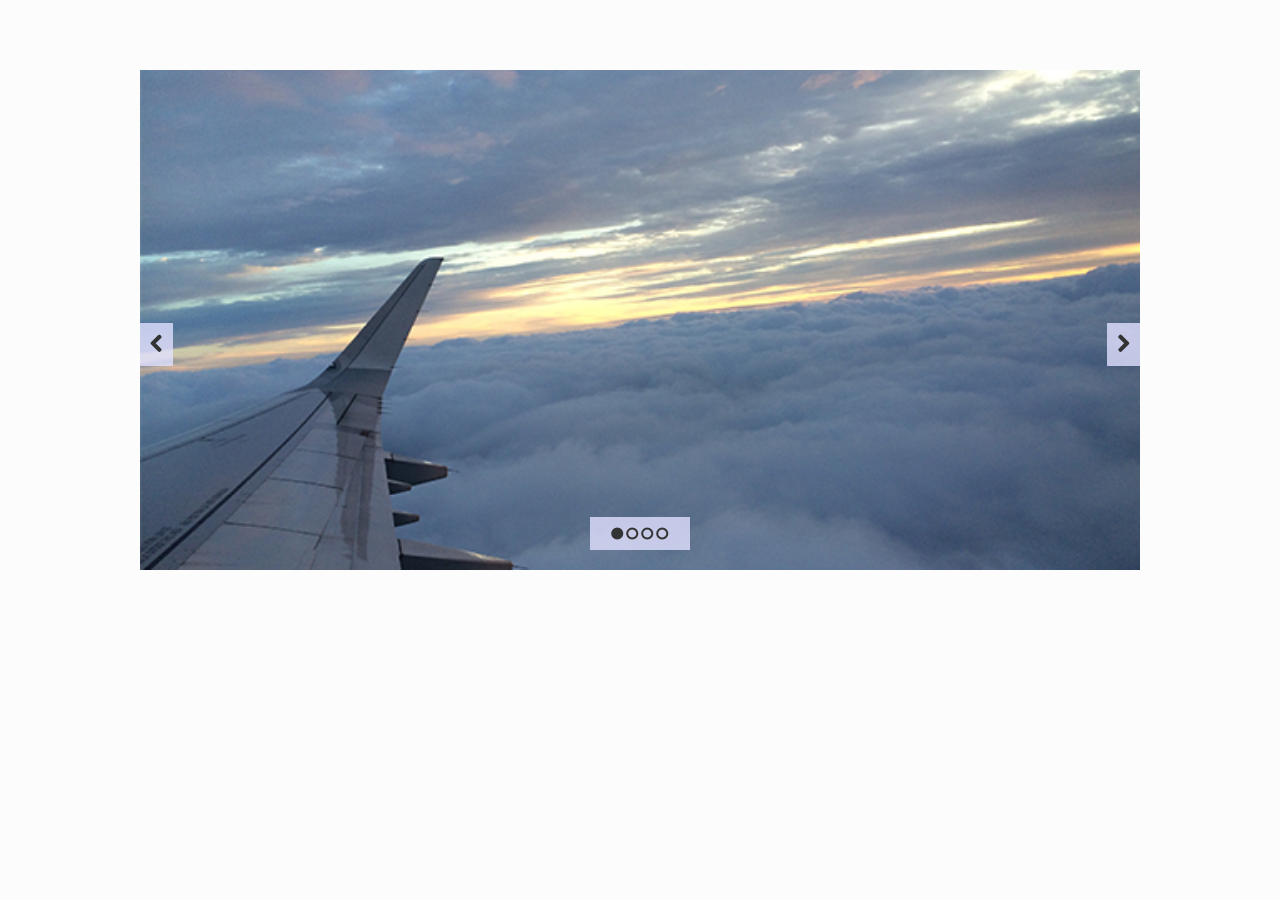
==== commit 12921965: "Cambios ejercicios carousel" ====
--- a/Ejercicio3/carousel/index.html
+++ b/Ejercicio3/carousel/index.html
@@ -7,20 +7,19 @@
   	<meta name="viewport" content="width=device-width">
 
   	<link rel="stylesheet" href="css/example.css">
-	<link rel="stylesheet" href="css/font-awesome.min.css">
+	  <link rel="stylesheet" href="css/font-awesome.min.css">
   	<link rel="stylesheet" href="css/styles.css">
 
 </head>
 
 <body>
-
 <div class="container">
     <div id="slides">
         <img src="img/02.jpg" alt="foto">
         <img src="img/04.jpg" alt="foto">
         <img src="img/05.jpg" alt="foto">
         <img src="img/09.jpg" alt="foto">
-	    <a href="#" class="slidesjs-previous slidesjs-navigation"><i class="icon-chevron-left icon-large"></i></a>
+	      <a href="#" class="slidesjs-previous slidesjs-navigation"><i class="icon-chevron-left icon-large"></i></a>
       	<a href="#" class="slidesjs-next slidesjs-navigation"><i class="icon-chevron-right icon-large"></i></a>
     </div>
 </div>
--- a/Ejercicio3/carousel/css/styles.css
+++ b/Ejercicio3/carousel/css/styles.css
@@ -6,7 +6,8 @@
     }
 
     #slides {
-      display: none
+      display: none;
+      position: relative;
     }
 
     #slides .slidesjs-navigation {
@@ -14,19 +15,30 @@
     }
 
     #slides .slidesjs-previous {
-      margin-right: 5px;
-      float: left;
-    }
+      left: 0;
+      }
 
     #slides .slidesjs-next {
-      margin-right: 5px;
-      float: left;
+      right: 0;
+      }
+
+    #slides .slidesjs-previous, #slides .slidesjs-next {
+      position: absolute;
+      top: 50%;
+      z-index: 15;
+      background: rgba(225, 225, 255, .8); 
+      padding: 10px; 
     }
 
     .slidesjs-pagination {
-      margin: 6px 0 0;
-      float: right;
+      position: absolute;
       list-style: none;
+      bottom: 20px;
+      z-index: 15;
+      background: rgba(225, 225, 255, .8);      
+      left: 45%;
+      margin: 0;
+      padding: 10px 20px 10px 20px;
     }
 
     .slidesjs-pagination li {
@@ -94,6 +106,15 @@
       .container {
         width: auto
       }
+
+      #slides .slidesjs-previous, #slides .slidesjs-next {
+      top: 40%;   
+      }
+
+      .slidesjs-pagination {     
+      left: 35%;
+    }
+
     }
 
     /* For smaller displays like laptops */
@@ -106,6 +127,6 @@
     /* For larger displays */
     @media (min-width: 1200px) {
       .container {
-        width: 1170px
+        width: 1000px
       }
     }
